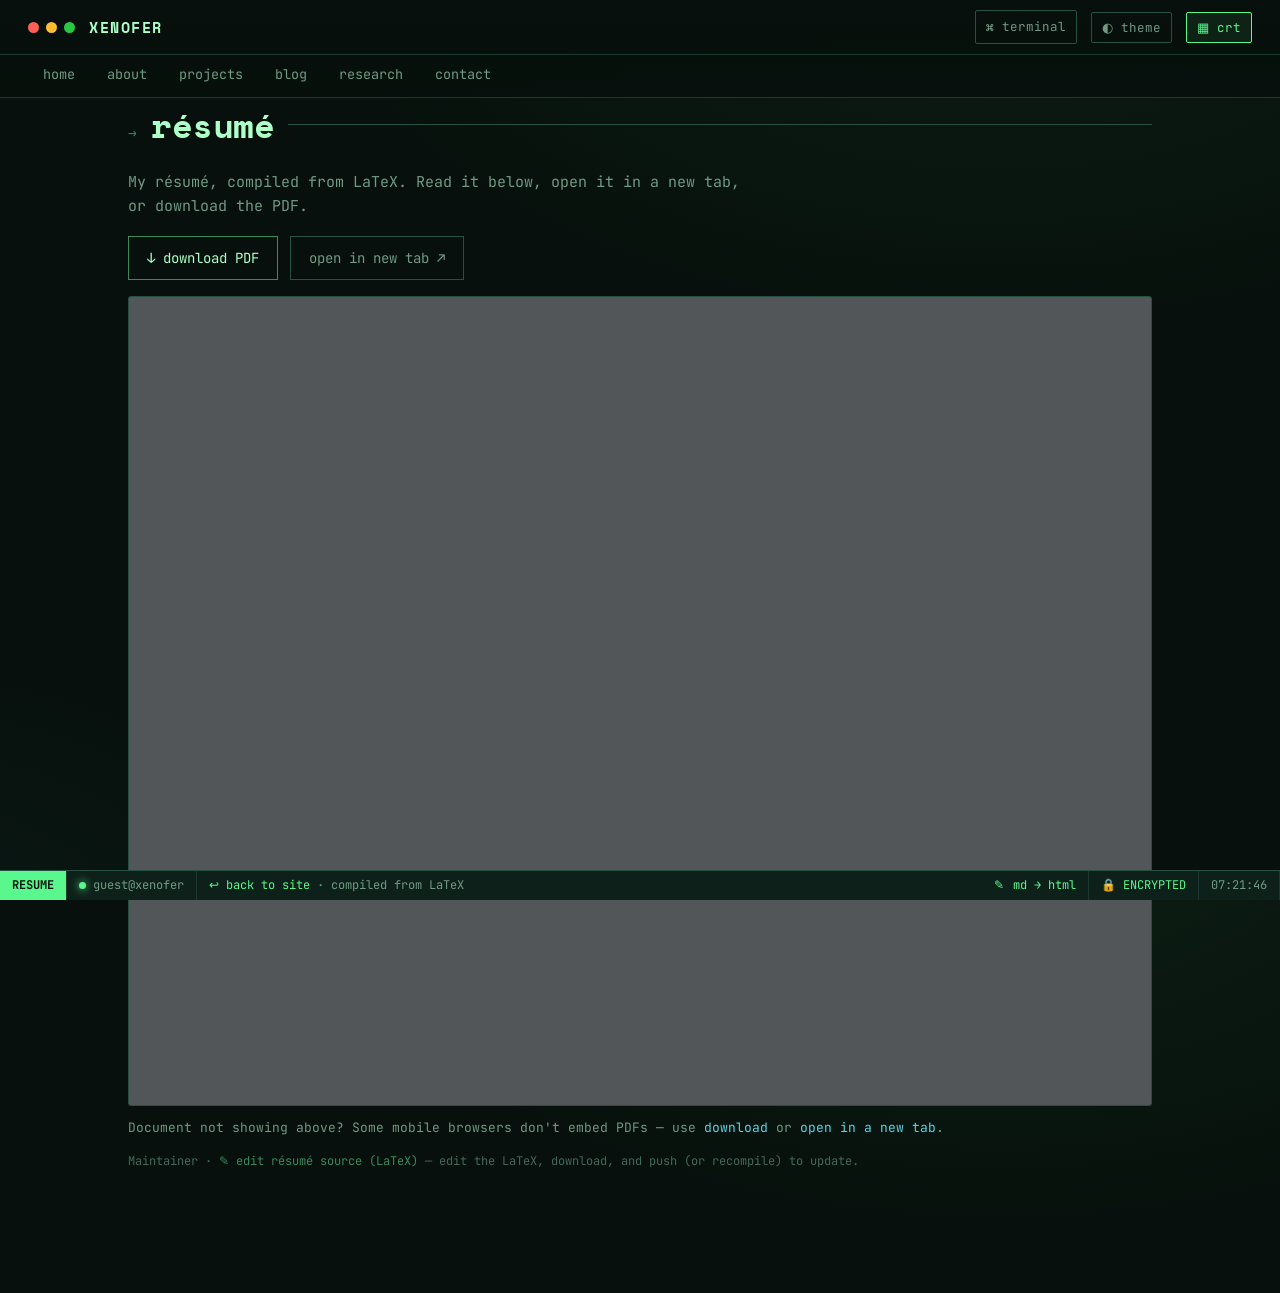
==== resume.html @ 80a0b4ed "My portfolio" ====
<!DOCTYPE html>
<html lang="en">
<head>
<meta charset="UTF-8" />
<meta name="viewport" content="width=device-width, initial-scale=1.0" />
<title>Résumé — Manik Das (XENOFER)</title>
<meta name="description" content="Résumé of Manik Das (XENOFER) — offensive security & tooling. View or download the PDF." />
<meta name="theme-color" content="#07100c" />
<meta name="color-scheme" content="dark" />
<link rel="preconnect" href="https://fonts.googleapis.com" />
<link rel="preconnect" href="https://fonts.gstatic.com" crossorigin />
<link href="https://fonts.googleapis.com/css2?family=JetBrains+Mono:ital,wght@0,400;0,500;0,700;1,400&family=Space+Mono:ital,wght@0,400;0,700;1,400&display=swap" rel="stylesheet" />
<link rel="stylesheet" href="assets/css/style.css" />
</head>
<body data-page="resume">
  <main class="wrap page">
    <div class="sec-head"><span class="no">→</span><h2 data-decode="résumé">résumé</h2><span class="rule"></span></div>
    <p class="md-intro">My résumé, compiled from LaTeX. Read it below, open it in a new tab, or download the PDF.</p>

    <div class="resume-actions">
      <a class="btn" href="assets/resume/manik-das-resume.pdf" download="Manik-Das-resume.pdf">↓ download PDF</a>
      <a class="btn ghost" href="assets/resume/manik-das-resume.pdf" target="_blank" rel="noopener">open in new tab ↗</a>
    </div>

    <div class="resume-frame">
      <iframe src="assets/resume/manik-das-resume.pdf#toolbar=0&navpanes=0&statusbar=0&view=FitH" title="Manik Das — résumé (PDF)" loading="lazy"></iframe>
    </div>
    <p class="resume-fallback">Document not showing above? Some mobile browsers don't embed PDFs — use <a href="assets/resume/manik-das-resume.pdf" download>download</a> or <a href="assets/resume/manik-das-resume.pdf" target="_blank" rel="noopener">open in a new tab</a>.</p>

    <p class="tex-note">Maintainer · <a href="resume-edit.html">✎ edit résumé source (LaTeX)</a> — edit the LaTeX, download, and push (or recompile) to update.</p>
  </main>

  <script src="assets/js/config.js"></script>
  <script src="assets/js/site.js"></script>
</body>
</html>
---- assets/css/style.css ----
/* ---------------------------------------------------------------------
     palette — a tuned phosphor terminal, not the usual single-accent acid
     green. green is primary; amber / cyan / magenta act like syntax colors.
     --------------------------------------------------------------------- */
  :root{
    --bg:        #07100c;
    --bg-1:      #0a1712;
    --bg-2:      #0e201a;
    --bg-3:      #123026;
    --border:    #1b3a2d;
    --border-2:  #265141;

    --green:     #5af78e;   /* primary */
    --green-dim: #3a8a5e;
    --green-br:  #aeffc8;   /* bright / emphasis */
    --amber:     #ffce6a;
    --cyan:      #5ad4e6;
    --magenta:   #ff86c8;
    --red:       #ff6f6f;

    --text:      #cdf5dc;   /* main readable text */
    --text-dim:  #6f9a85;   /* secondary */
    --muted:     #45685a;   /* tertiary / lines */

    --glow:      rgba(90,247,142,0.30);
    --accent:    var(--green);
    --accent-br: var(--green-br);

    --mono:  'JetBrains Mono','SF Mono',Menlo,Consolas,'Liberation Mono',monospace;
    --disp:  'Space Mono','JetBrains Mono',monospace;

    --maxw: 1080px;
  }

  *{ box-sizing:border-box; }
  html,body{ height:100%; }
  body{
    margin:0;
    background:
      radial-gradient(1200px 700px at 78% -10%, rgba(90,247,142,0.07), transparent 60%),
      radial-gradient(900px 600px at -10% 110%, rgba(90,212,230,0.05), transparent 55%),
      var(--bg);
    color:var(--text);
    font-family:var(--mono);
    font-size:15px;
    line-height:1.6;
    -webkit-font-smoothing:antialiased;
    text-rendering:optimizeLegibility;
    overflow-x:hidden;
  }
  ::selection{ background:rgba(90,247,142,0.28); color:#fff; }
  a{ color:var(--cyan); text-decoration:none; }
  a:hover{ color:var(--green-br); }

  /* scrollbar */
  ::-webkit-scrollbar{ width:10px; height:10px; }
  ::-webkit-scrollbar-track{ background:var(--bg-1); }
  ::-webkit-scrollbar-thumb{ background:var(--border-2); border-radius:0; }
  ::-webkit-scrollbar-thumb:hover{ background:var(--green-dim); }

  /* ----------------------- CRT / scanline overlay ---------------------- */
  #crt{
    position:fixed; inset:0; z-index:60; pointer-events:none;
    background:
      repeating-linear-gradient(0deg,
        rgba(0,0,0,0) 0px, rgba(0,0,0,0) 2px,
        rgba(0,0,0,0.30) 3px, rgba(0,0,0,0) 4px),
      radial-gradient(125% 125% at 50% 50%, transparent 55%, rgba(0,0,0,0.62) 100%);
    opacity:1; transition:opacity .25s ease;
  }
  body.no-crt #crt{ opacity:0; }
  #crt::after{ /* moving phosphor sweep — clearly visible on/off */
    content:""; position:absolute; left:0; right:0; height:160px;
    background:linear-gradient(transparent, rgba(90,247,142,0.07), transparent);
    animation:scan 6s linear infinite;
  }
  @keyframes scan{ 0%{top:-20%;} 100%{top:120%;} }

  /* --------------------------- matrix rain ----------------------------- */
  #matrix{ position:fixed; inset:0; z-index:50; display:none; background:var(--bg); }

  /* ------------------------------ boot --------------------------------- */
  #boot{
    position:fixed; inset:0; z-index:80; background:var(--bg);
    display:flex; flex-direction:column; justify-content:center;
    padding:28px clamp(16px,5vw,64px); gap:2px;
  }
  #boot pre{ margin:0; color:var(--green); font-family:var(--mono); font-size:13px; line-height:1.5; white-space:pre-wrap; }
  #boot .ok{ color:var(--green); }
  #boot .lbl{ color:var(--amber); }
  #boot .skip{
    position:fixed; bottom:18px; right:20px; color:var(--text-dim);
    font-size:12px; border:1px solid var(--border); padding:4px 10px;
    background:transparent; cursor:pointer; font-family:var(--mono);
  }
  #boot .skip:hover{ color:var(--green); border-color:var(--green-dim); }

  /* ----------------------------- top bar ------------------------------- */
  #topbar{
    position:sticky; top:0; z-index:40; display:block; padding:0;
    background:linear-gradient(var(--bg), rgba(7,16,12,0.92));
    backdrop-filter:blur(6px);
    border-bottom:1px solid var(--border);
  }
  #topbar .bar-row{ display:flex; align-items:center; gap:14px; padding:10px clamp(12px,4vw,28px); }
  #topbar .dots{ display:flex; gap:7px; }
  #topbar .dots i{ width:11px; height:11px; border-radius:50%; display:block; }
  .d-r{ background:#ff5f57; } .d-y{ background:#febc2e; } .d-g{ background:#28c840; }
  #topbar .path{ color:var(--text-dim); font-size:13px; white-space:nowrap; overflow:hidden; text-overflow:ellipsis; }
  #topbar .path b{ color:var(--green); font-weight:500; }
  #topbar .spacer{ flex:1; }

  .brand{ display:inline-block; color:var(--green-br); font-weight:700; font-family:var(--disp); letter-spacing:1.5px; font-size:15px; transition:color .9s ease; }
  .brand:hover{ color:var(--green); }
  #topbar .path{ display:none; }

  /* page nav (readable only) */
  #rnav{ display:block; border-top:1px solid var(--border); padding:0 clamp(12px,4vw,28px); }
  #rnav .rnav-links{ display:flex; gap:2px; overflow-x:auto; scrollbar-width:none; }
  #rnav .rnav-links::-webkit-scrollbar{ display:none; }
  #rnav a{
    padding:9px 15px; color:var(--text-dim); font-size:13.5px; white-space:nowrap;
    border-bottom:2px solid transparent; transition:color .15s, border-color .15s;
  }
  #rnav a:hover{ color:var(--green-br); }
  #rnav a.active{ color:var(--green-br); border-bottom-color:var(--accent); }

  .seg{ display:inline-flex; border:1px solid var(--border-2); border-radius:2px; overflow:hidden; }
  .seg button{
    background:transparent; color:var(--text-dim); border:0;
    font-family:var(--mono); font-size:12.5px; padding:6px 12px; cursor:pointer;
    transition:background .15s,color .15s;
  }
  .seg button:hover{ color:var(--green-br); }
  .seg button[aria-pressed="true"]{ background:var(--accent); color:#04130b; font-weight:700; }

  .iconbtn{
    background:transparent; color:var(--text-dim); border:1px solid var(--border-2);
    font-family:var(--mono); font-size:12.5px; padding:6px 10px; cursor:pointer; border-radius:2px;
    transition:color .15s, border-color .15s, background .15s;
  }
  .iconbtn:hover{ color:var(--green); border-color:var(--green-dim); }
  .iconbtn[aria-pressed="true"]{ color:var(--accent); border-color:var(--accent); background:rgba(90,247,142,0.08); }

  /* keyboard focus visibility (quality floor) */
  a:focus-visible, button:focus-visible, input:focus-visible, [tabindex]:focus-visible{
    outline:2px solid var(--green); outline-offset:2px;
  }

  /* ============================== TERMINAL ============================== */
  #terminal-view{ max-width:var(--maxw); margin:0 auto; padding:22px clamp(12px,4vw,28px) 90px; }
  #term-out{ }
  .block{ margin:0 0 14px; animation:fade .25s ease both; }
  @keyframes fade{ from{opacity:0; transform:translateY(3px);} to{opacity:1; transform:none;} }

  .prompt{ color:var(--green-dim); white-space:pre-wrap; word-break:break-word; }
  .prompt .u{ color:var(--green); }
  .prompt .h{ color:var(--cyan); }
  .prompt .p{ color:var(--text-dim); }
  .prompt .cmd{ color:var(--text); }

  .out{ margin-top:4px; }
  .out p{ margin:0 0 6px; }
  .dim{ color:var(--text-dim); }
  .err{ color:var(--red); }
  .ok{ color:var(--green); }
  .amber{ color:var(--amber); }
  .cyan{ color:var(--cyan); }
  .mag{ color:var(--magenta); }
  .h-accent{ color:var(--accent-br); font-weight:700; }

  pre.banner{
    color:var(--green); margin:2px 0 6px; line-height:1.05;
    font-size:clamp(7px,1.7vw,12px); text-shadow:0 0 14px var(--glow);
    overflow-x:auto; white-space:pre;
  }

  /* command list (help) */
  .cmds{ display:grid; grid-template-columns:repeat(auto-fill,minmax(220px,1fr)); gap:4px 18px; margin-top:6px; }
  .cmdrow{ display:flex; gap:10px; align-items:baseline; cursor:pointer; padding:2px 4px; border-radius:2px; }
  .cmdrow:hover{ background:var(--bg-1); }
  .cmdrow .k{ color:var(--green); min-width:96px; }
  .cmdrow .v{ color:var(--text-dim); font-size:13px; }

  /* generic key/val list (skills, contact, certs) */
  .kv{ display:grid; grid-template-columns:max-content 1fr; gap:3px 18px; margin-top:4px; }
  .kv dt{ color:var(--amber); }
  .kv dd{ margin:0; color:var(--text); }

  /* list rows (projects, blog, research) */
  .rows{ margin-top:6px; display:flex; flex-direction:column; gap:10px; }
  .row{
    border:1px solid var(--border); border-left:2px solid var(--accent);
    background:var(--bg-1); padding:11px 14px; transition:border-color .15s, transform .15s, background .15s;
  }
  .row:hover{ border-color:var(--border-2); border-left-color:var(--green-br); background:var(--bg-2); }
  .row .t{ color:var(--green-br); font-weight:700; }
  .row .meta{ color:var(--text-dim); font-size:12.5px; }
  .row .d{ color:var(--text); margin-top:3px; }
  .row .tags{ margin-top:6px; display:flex; flex-wrap:wrap; gap:6px; }
  .tag{ font-size:11.5px; color:var(--cyan); border:1px solid var(--border-2); padding:1px 7px; border-radius:999px; }
  .row .links{ margin-top:8px; display:flex; gap:14px; flex-wrap:wrap; font-size:13px; }
  .badge{ font-size:11px; padding:1px 7px; border-radius:2px; font-weight:700; letter-spacing:.4px; }
  .badge.live{ background:rgba(90,247,142,0.16); color:var(--green-br); border:1px solid var(--green-dim); }
  .badge.soon{ background:rgba(255,206,106,0.12); color:var(--amber); border:1px solid #6a591f; }
  .badge.prog{ background:rgba(90,212,230,0.12); color:var(--cyan); border:1px solid #2a5560; }
  .badge.priv{ background:rgba(255,111,111,0.12); color:var(--red); border:1px solid #6a2a2a; }
  .badge.fork{ background:rgba(255,134,200,0.12); color:var(--magenta); border:1px solid #5e2a4a; }
  .row .priv-note{ color:var(--text-dim); }

  /* cipher widget (shared by terminal + readable) */
  .cipher{ border:1px solid var(--border-2); background:var(--bg-1); padding:14px; margin-top:6px; max-width:560px; }
  .cipher .ttl{ color:var(--green-br); font-weight:700; margin-bottom:2px; }
  .cipher .sub{ color:var(--text-dim); font-size:12.5px; margin-bottom:10px; }
  .cipher label{ display:block; color:var(--amber); font-size:12px; margin:8px 0 3px; }
  .cipher textarea, .cipher input[type=number]{
    width:100%; background:var(--bg); color:var(--text); border:1px solid var(--border-2);
    font-family:var(--mono); font-size:14px; padding:8px 10px; resize:vertical;
  }
  .cipher textarea{ min-height:54px; }
  .cipher .controls{ display:flex; gap:10px; align-items:flex-end; flex-wrap:wrap; margin-top:8px; }
  .cipher .modes{ display:inline-flex; border:1px solid var(--border-2); }
  .cipher .modes button{ background:transparent; color:var(--text-dim); border:0; padding:7px 12px; font-family:var(--mono); cursor:pointer; font-size:13px; }
  .cipher .modes button[aria-pressed="true"]{ background:var(--accent); color:#04130b; font-weight:700; }
  .cipher .run{ background:var(--green); color:#04130b; border:0; font-family:var(--mono); font-weight:700; padding:8px 16px; cursor:pointer; }
  .cipher .run:hover{ background:var(--green-br); }
  .cipher .result{ margin-top:12px; }
  .cipher .result .lab{ color:var(--text-dim); font-size:12px; }
  .cipher .result .val{
    background:var(--bg); border:1px dashed var(--border-2); padding:9px 11px; margin-top:3px;
    color:var(--green-br); word-break:break-word; min-height:20px; white-space:pre-wrap;
  }
  .cipher .copy{ margin-top:8px; background:transparent; border:1px solid var(--border-2); color:var(--text-dim); font-family:var(--mono); font-size:12px; padding:4px 10px; cursor:pointer; }
  .cipher .copy:hover{ color:var(--green); border-color:var(--green-dim); }

  /* input line */
  #inputline{
    display:flex; align-items:center; gap:8px; margin-top:8px;
    border-top:1px solid var(--border); padding-top:12px;
  }
  #inputline .ps1{ color:var(--green); white-space:nowrap; }
  #inputline .ps1 .at{ color:var(--green-dim); }
  #inputline .ps1 .h{ color:var(--cyan); }
  #inputline .ps1 .p{ color:var(--text-dim); }
  #cmd{
    flex:1; background:transparent; border:0; outline:0; color:var(--text);
    font-family:var(--mono); font-size:15px; caret-color:var(--green);
  }
  .chips{ display:flex; flex-wrap:wrap; gap:8px; margin-top:12px; }
  .chip{
    background:var(--bg-1); border:1px solid var(--border-2); color:var(--text-dim);
    font-family:var(--mono); font-size:12.5px; padding:5px 11px; cursor:pointer; border-radius:2px;
    transition:all .15s;
  }
  .chip:hover{ color:var(--green-br); border-color:var(--green-dim); background:var(--bg-2); }
  .chip b{ color:var(--green); font-weight:500; }

  /* ============================== READABLE ============================= */
  .wrap{ max-width:var(--maxw); margin:0 auto; padding:0 clamp(16px,5vw,28px) 110px; }
  .page{ animation:pagein .35s ease both; }
  @keyframes pagein{ from{opacity:0; transform:translateY(6px);} to{opacity:1; transform:none;} }

  .hero{ padding:clamp(48px,12vh,120px) 0 56px; border-bottom:1px solid var(--border); }
  .hero .eyebrow{ color:var(--accent); letter-spacing:3px; font-size:13px; text-transform:uppercase; }
  .hero h1{
    font-family:var(--disp); font-weight:700;
    font-size:clamp(40px,9vw,92px); line-height:0.98; margin:14px 0 6px;
    letter-spacing:-1px; color:var(--green-br); text-shadow:0 0 28px var(--glow);
    word-break:break-word;
  }
  .hero .tagline{ font-size:clamp(16px,2.6vw,22px); color:var(--text); max-width:60ch; }
  .hero .sub{ color:var(--text-dim); margin-top:14px; max-width:62ch; }
  .hero .cta{ margin-top:26px; display:flex; gap:12px; flex-wrap:wrap; }
  .btn{
    font-family:var(--mono); font-size:14px; padding:10px 18px; cursor:pointer;
    border:1px solid var(--green-dim); background:transparent; color:var(--green-br);
    transition:all .15s; display:inline-flex; align-items:center; gap:8px;
  }
  .btn:hover{ background:var(--green); color:#04130b; }
  .btn.ghost{ border-color:var(--border-2); color:var(--text-dim); }
  .btn.ghost:hover{ background:var(--bg-2); color:var(--green-br); border-color:var(--green-dim); }

  section.sec{ padding:54px 0; border-bottom:1px solid var(--border); }
  .sec-head{ display:flex; align-items:baseline; gap:14px; margin-bottom:22px; }
  .sec-head .no{ color:var(--green-dim); font-family:var(--disp); font-size:14px; }
  .sec-head h2{
    font-family:var(--disp); font-weight:700; font-size:clamp(22px,4vw,34px);
    margin:0; color:var(--green-br); letter-spacing:-.5px;
  }
  .sec-head .rule{ flex:1; height:1px; background:var(--border-2); align-self:center; }

  .about-grid{ display:grid; grid-template-columns:1.4fr 1fr; gap:32px; }
  .about-grid p{ margin:0 0 14px; font-size:16px; }
  .about-grid .card{ border:1px solid var(--border); background:var(--bg-1); padding:18px; height:max-content; }
  .about-grid .card h3{ color:var(--amber); font-size:13px; margin:0 0 10px; letter-spacing:1px; text-transform:uppercase; }
  .about-grid .card .line{ display:flex; justify-content:space-between; gap:14px; padding:4px 0; border-bottom:1px dashed var(--border); font-size:13.5px; }
  .about-grid .card .line:last-child{ border-bottom:0; }
  .about-grid .card .line span:first-child{ color:var(--text-dim); }

  .skill-grid{ display:grid; grid-template-columns:repeat(auto-fill,minmax(230px,1fr)); gap:16px; }
  .skill-card{ border:1px solid var(--border); border-top:2px solid var(--accent); background:var(--bg-1); padding:16px; }
  .skill-card h3{ margin:0 0 10px; color:var(--green-br); font-size:15px; }
  .skill-card ul{ margin:0; padding:0; list-style:none; }
  .skill-card li{ padding:3px 0; color:var(--text); font-size:14px; display:flex; gap:8px; }
  .skill-card li::before{ content:"›"; color:var(--green-dim); }

  .grid-cards{ display:grid; grid-template-columns:repeat(auto-fill,minmax(300px,1fr)); gap:16px; }

  .contact-grid{ display:grid; grid-template-columns:repeat(auto-fill,minmax(220px,1fr)); gap:14px; margin-top:8px; }
  .contact-card{ border:1px solid var(--border); background:var(--bg-1); padding:16px; transition:border-color .15s, background .15s; }
  .contact-card:hover{ border-color:var(--green-dim); background:var(--bg-2); }
  .contact-card .k{ color:var(--text-dim); font-size:12px; text-transform:uppercase; letter-spacing:1px; }
  .contact-card .v{ color:var(--green-br); margin-top:5px; word-break:break-word; }

  footer.foot{ padding:34px 0 0; color:var(--text-dim); font-size:13px; display:flex; justify-content:space-between; gap:14px; flex-wrap:wrap; }

  /* --------------------------- status bar ------------------------------ */
  #statusbar{
    position:fixed; left:0; right:0; bottom:0; z-index:45;
    display:flex; align-items:center; gap:0; height:30px;
    background:var(--bg-2); border-top:1px solid var(--border-2);
    font-size:12px; color:var(--text-dim);
  }
  #statusbar .cell{ padding:0 12px; height:100%; display:flex; align-items:center; gap:7px; border-right:1px solid var(--border); white-space:nowrap; }
  #statusbar .mode{ background:var(--accent); color:#04130b; font-weight:700; }
  #statusbar .grow{ flex:1; border-right:0; overflow:hidden; text-overflow:ellipsis; }
  #statusbar .enc{ color:var(--green); }
  #statusbar .right{ margin-left:auto; }
  #statusbar .dotpulse{ width:7px; height:7px; border-radius:50%; background:var(--green); box-shadow:0 0 8px var(--green); animation:pulse 1.8s ease infinite; }
  @keyframes pulse{ 0%,100%{opacity:1;} 50%{opacity:.35;} }

  /* decode effect cursor */
  .decoding{ color:var(--green); }

  /* ----------------------------- mobile -------------------------------- */
  /* real name under the wordmark */
  .hero .realname{ font-family:var(--disp); color:var(--text); font-size:clamp(18px,3vw,26px); margin:-2px 0 10px; letter-spacing:.5px; opacity:.92; }

  /* multi-page: the router shows one .page at a time (display toggled in JS) */
  .page{ min-height:52vh; }

  /* smooth cross-fade for the auto-cycling color theme */
  .hero h1{ transition:color .9s ease, text-shadow .9s ease; }
  .hero .eyebrow, .sec-head h2, .sec-head .no, .row .t, .skill-card h3, .contact-card .v,
  .prompt .u, #inputline .ps1 .u{ transition:color .9s ease; }
  .skill-card, .badge.live{ transition:color .9s ease, border-color .9s ease, background .9s ease; }
  #statusbar .mode{ transition:background .9s ease, color .9s ease; }
  .dotpulse{ transition:background .9s ease, box-shadow .9s ease; }

  @media (max-width:760px){
    body{ font-size:14px; }
    .about-grid{ grid-template-columns:1fr; }
    #topbar .path{ display:none; }
    #topbar .dots{ display:none; }
    #topbar{ gap:8px; padding-left:12px; padding-right:12px; }
    .seg button{ padding:6px 11px; }
    .iconbtn .lbl{ display:none; }
    .iconbtn{ padding:6px 9px; }
    #statusbar .hide-sm{ display:none; }
    .sec-head .no{ display:none; }
  }
  @media (max-width:600px){
    pre.banner{ display:none; } /* the CSS wordmark carries the hero on small screens */
    .brand{ display:none; } /* page nav carries identity on small screens */
    #rnav a{ padding:9px 12px; }
  }

  /* --------------------- reduced motion (quality floor) ---------------- */
  @media (prefers-reduced-motion: reduce){
    *{ animation:none !important; transition:none !important; }
    #crt::after{ display:none; }
  }

  /* ============================ MARKDOWN → HTML TOOL ============================ */
  .md-intro{ color:var(--text-dim); margin:-4px 0 18px; max-width:70ch; }
  .md-toolbar{ display:flex; flex-wrap:wrap; gap:10px; align-items:center; margin-bottom:14px; }
  .md-toolbar .grow{ flex:1; }
  .md-seg{ display:inline-flex; border:1px solid var(--border-2); border-radius:2px; overflow:hidden; }
  .md-seg button{ background:transparent; color:var(--text-dim); border:0; font-family:var(--mono); font-size:12.5px; padding:7px 13px; cursor:pointer; transition:background .15s,color .15s; }
  .md-seg button[aria-pressed="true"]{ background:var(--accent); color:#04130b; font-weight:700; }
  .md-btn{ font-family:var(--mono); font-size:13px; padding:8px 14px; cursor:pointer; border:1px solid var(--border-2); background:transparent; color:var(--text-dim); border-radius:2px; transition:all .15s; }
  .md-btn:hover{ color:var(--green-br); border-color:var(--green-dim); background:var(--bg-2); }
  .md-btn.primary{ border-color:var(--green-dim); color:#04130b; background:var(--green); font-weight:700; }
  .md-btn.primary:hover{ background:var(--green-br); color:#04130b; }

  .md-tool{ display:grid; grid-template-columns:1fr 1fr; gap:18px; align-items:stretch; }
  .md-pane{ border:1px solid var(--border-2); background:var(--bg-1); display:flex; flex-direction:column; min-height:62vh; }
  .md-pane > .head{ display:flex; align-items:center; justify-content:space-between; gap:10px; padding:8px 12px; border-bottom:1px solid var(--border); color:var(--text-dim); font-size:12px; letter-spacing:.5px; text-transform:uppercase; }
  .md-pane > .head .dot{ width:8px; height:8px; border-radius:50%; background:var(--green-dim); display:inline-block; margin-right:7px; }
  #md-input{ flex:1; width:100%; resize:none; border:0; outline:0; background:transparent; color:var(--text); font-family:var(--mono); font-size:14px; line-height:1.6; padding:14px; caret-color:var(--green); }
  .md-pane.drag{ outline:2px dashed var(--green); outline-offset:-6px; }
  #md-preview{ flex:1; overflow:auto; padding:18px 20px; }
  .md-empty{ color:var(--muted); font-style:italic; padding:18px 20px; }

  /* rendered markdown content (preview + the standalone export use the same look) */
  .md-content{ color:var(--text); font-size:15px; line-height:1.7; }
  .md-content > *:first-child{ margin-top:0; }
  .md-content h1, .md-content h2, .md-content h3, .md-content h4{ font-family:var(--disp); color:var(--green-br); line-height:1.2; margin:1.6em 0 .5em; }
  .md-content h1{ font-size:1.9em; border-bottom:1px solid var(--border-2); padding-bottom:.3em; }
  .md-content h2{ font-size:1.45em; }
  .md-content h3{ font-size:1.2em; }
  .md-content h4{ font-size:1.05em; color:var(--amber); }
  .md-content p{ margin:0 0 1em; }
  .md-content a{ color:var(--cyan); text-decoration:underline; text-underline-offset:2px; }
  .md-content a:hover{ color:var(--green-br); }
  .md-content strong{ color:var(--green-br); font-weight:700; }
  .md-content em{ color:var(--text); }
  .md-content ul, .md-content ol{ margin:0 0 1em; padding-left:1.5em; }
  .md-content li{ margin:.25em 0; }
  .md-content li::marker{ color:var(--green-dim); }
  .md-content blockquote{ margin:0 0 1em; padding:.4em 1em; border-left:3px solid var(--accent); background:var(--bg-2); color:var(--text-dim); }
  .md-content blockquote p{ margin:.3em 0; }
  .md-content code{ font-family:var(--mono); font-size:.9em; color:var(--amber); background:var(--bg-2); border:1px solid var(--border); padding:.08em .4em; border-radius:3px; }
  .md-content pre{ background:#06100b; border:1px solid var(--border-2); border-left:2px solid var(--green-dim); padding:14px 16px; overflow-x:auto; margin:0 0 1em; border-radius:2px; }
  .md-content pre code{ background:none; border:0; padding:0; color:var(--text); font-size:.88em; line-height:1.6; }
  .md-content hr{ border:0; border-top:1px solid var(--border-2); margin:1.6em 0; }
  .md-content img{ max-width:100%; height:auto; border:1px solid var(--border); }
  .md-content table{ border-collapse:collapse; width:100%; margin:0 0 1em; font-size:.92em; display:block; overflow-x:auto; }
  .md-content th, .md-content td{ border:1px solid var(--border-2); padding:7px 11px; text-align:left; }
  .md-content th{ background:var(--bg-2); color:var(--amber); }
  .md-content kbd{ font-family:var(--mono); font-size:.85em; background:var(--bg-3); border:1px solid var(--border-2); border-radius:3px; padding:.05em .4em; }

  @media (max-width:760px){
    .md-tool{ grid-template-columns:1fr; }
    .md-pane{ min-height:46vh; }
  }

  /* status-bar link → markdown converter (sits on the right of the footer bar) */
  .sb-link{ margin-left:auto; color:var(--accent); text-decoration:none; cursor:pointer; transition:color .15s, background .15s; }
  .sb-link:hover{ color:var(--accent-br); background:var(--bg-3); }
  .sb-link .fi{ margin-right:2px; } }

  /* converter: placement hint + copy-paste config line */
  .md-path{ color:var(--text-dim); font-size:12.5px; margin:0 0 12px; min-height:1.2em; }
  .md-config{ border:1px solid var(--border-2); background:var(--bg-1); margin:0 0 16px; }
  .md-config-head{ display:flex; justify-content:space-between; align-items:center; gap:10px; padding:7px 12px; border-bottom:1px solid var(--border); color:var(--text-dim); font-size:12px; }
  .md-config-head code{ color:var(--amber); background:none; border:0; padding:0; }
  .md-config pre{ margin:0; padding:12px 14px; overflow-x:auto; }
  .md-config code{ color:var(--green-br); font-family:var(--mono); font-size:12.5px; white-space:pre; line-height:1.5; }

  /* ----------------------------- résumé page ------------------------------ */
  .resume-actions{ display:flex; gap:12px; flex-wrap:wrap; margin:0 0 16px; }
  .resume-frame{ border:1px solid var(--border-2); background:#525659; height:90vh; min-height:640px; border-radius:3px; overflow:hidden; }
  .resume-frame iframe{ width:100%; height:100%; border:0; display:block; }
  .resume-fallback{ margin-top:12px; font-size:13px; color:var(--text-dim); }
  .resume-fallback a{ color:var(--cyan); }
  .tex-note{ margin-top:8px; font-size:12px; color:var(--muted); }
  .tex-note a{ color:var(--green-dim); text-decoration:none; }
  .tex-note a:hover{ color:var(--green-br); }
  /* the résumé is a white document — drop the CRT scanlines here so it stays clean and readable */
  body[data-page="resume"] #crt{ display:none !important; }
  @media (max-width:600px){ .resume-frame{ height:78vh; min-height:440px; } }

  /* résumé LaTeX editor */
  #tex-input{ flex:1; width:100%; resize:none; border:0; outline:0; background:transparent; color:var(--text); font-family:var(--mono); font-size:13px; line-height:1.55; padding:14px; caret-color:var(--green); white-space:pre-wrap; word-break:break-word; tab-size:2; }

  /* contact cards with inline brand logos (theme-colored via currentColor) */
  .contact-card.cic{ display:flex; align-items:center; gap:12px; }
  .contact-card.cic .ci{ display:inline-flex; flex:none; color:var(--green-br); }
  .contact-card.cic .ci svg{ width:22px; height:22px; fill:currentColor; }
  .contact-card.cic span{ color:var(--green-br); font-size:15px; }
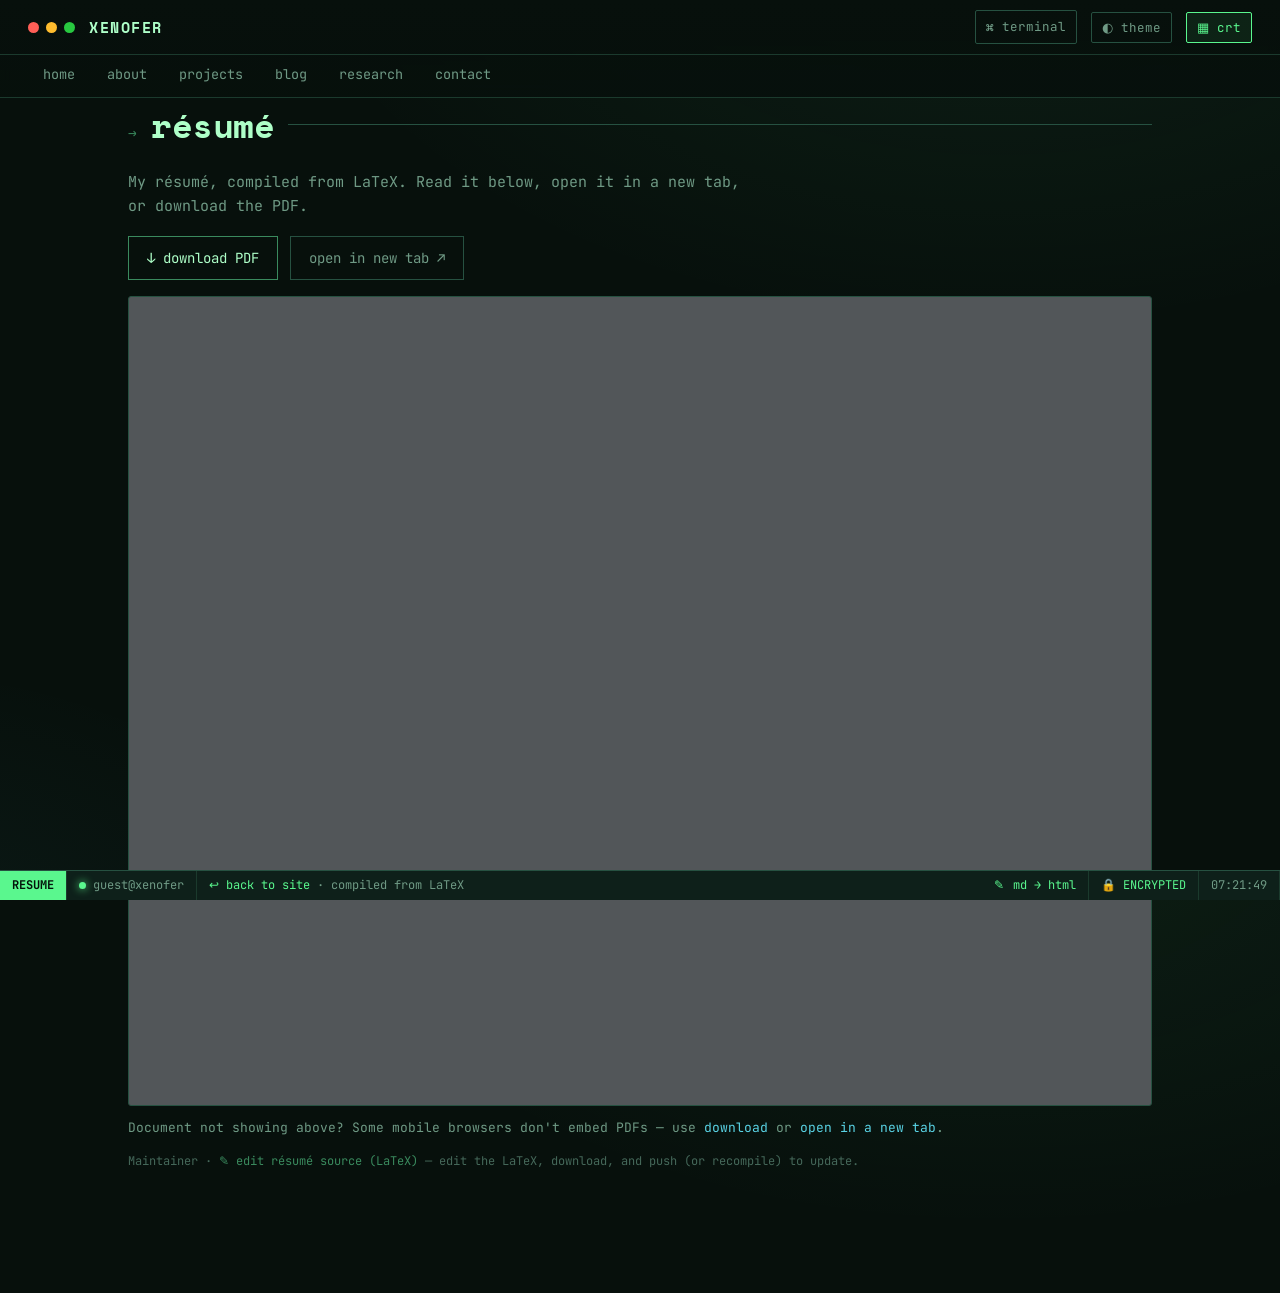
==== commit 5b36f210: "Update resume.html resume updated" ====
--- a/resume.html
+++ b/resume.html
@@ -18,14 +18,14 @@
     <p class="md-intro">My résumé, compiled from LaTeX. Read it below, open it in a new tab, or download the PDF.</p>
 
     <div class="resume-actions">
-      <a class="btn" href="assets/resume/manik-das-resume.pdf" download="Manik-Das-resume.pdf">↓ download PDF</a>
-      <a class="btn ghost" href="assets/resume/manik-das-resume.pdf" target="_blank" rel="noopener">open in new tab ↗</a>
+      <a class="btn" href="assets/resume/new_resume.pdf" download="new_resume.pdf">↓ download PDF</a>
+      <a class="btn ghost" href="assets/resume/new_resume.pdf" target="_blank" rel="noopener">open in new tab ↗</a>
     </div>
 
     <div class="resume-frame">
-      <iframe src="assets/resume/manik-das-resume.pdf#toolbar=0&navpanes=0&statusbar=0&view=FitH" title="Manik Das — résumé (PDF)" loading="lazy"></iframe>
+      <iframe src="assets/resume/new_resume.pdf#toolbar=0&navpanes=0&statusbar=0&view=FitH" title="Manik Das — résumé (PDF)" loading="lazy"></iframe>
     </div>
-    <p class="resume-fallback">Document not showing above? Some mobile browsers don't embed PDFs — use <a href="assets/resume/manik-das-resume.pdf" download>download</a> or <a href="assets/resume/manik-das-resume.pdf" target="_blank" rel="noopener">open in a new tab</a>.</p>
+    <p class="resume-fallback">Document not showing above? Some mobile browsers don't embed PDFs — use <a href="assets/resume/new_resume.pdf" download>download</a> or <a href="assets/resume/new_resume.pdf" target="_blank" rel="noopener">open in a new tab</a>.</p>
 
     <p class="tex-note">Maintainer · <a href="resume-edit.html">✎ edit résumé source (LaTeX)</a> — edit the LaTeX, download, and push (or recompile) to update.</p>
   </main>
